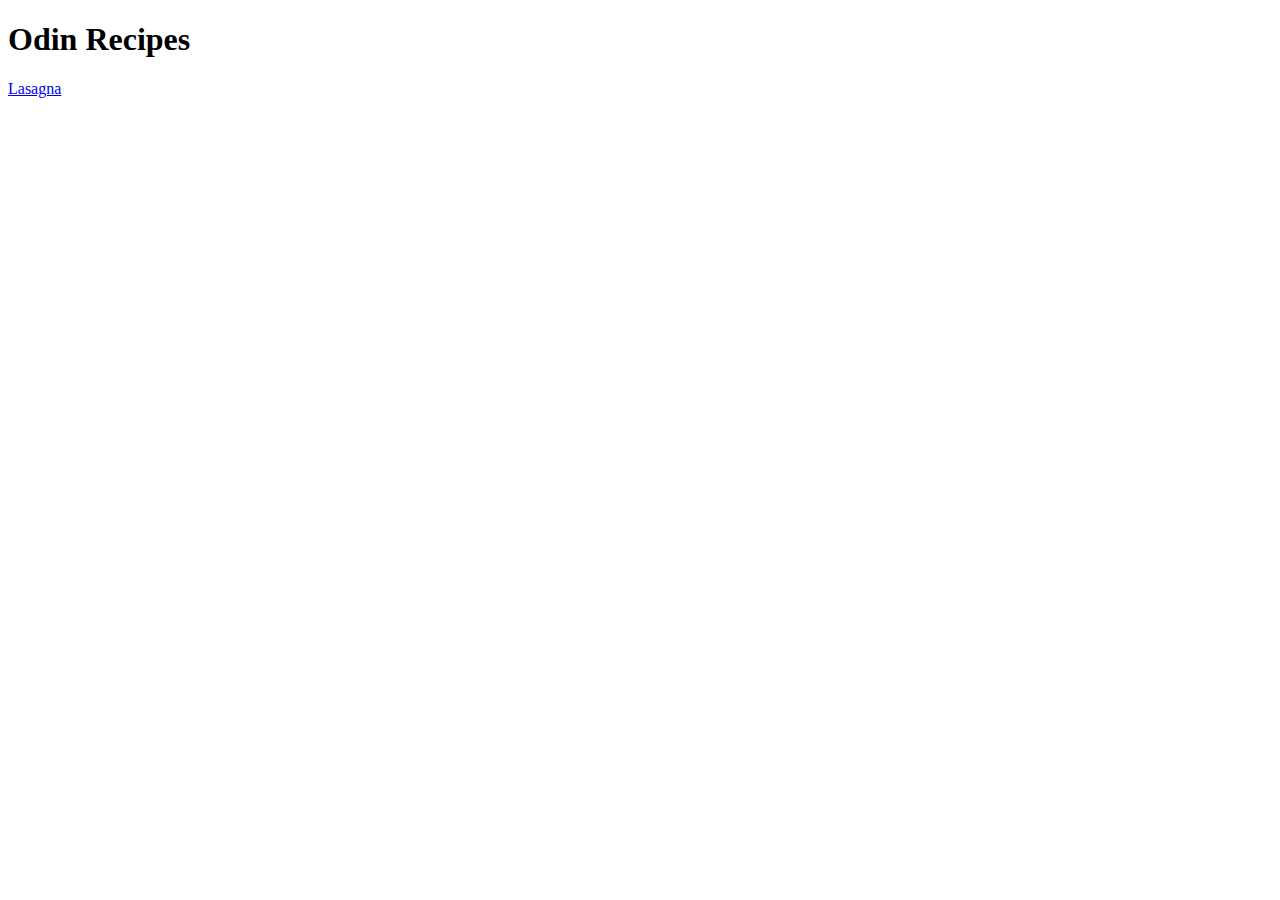
==== index.html @ 2d2a0b85 "Create index.html for project" ====
<!DOCTYPE html>
<html lang="en">
    <head>
        <meta charset="UTF-8">
        <title>Odin Recipes</title>
    </head>
    <body>
        <h1>Odin Recipes</h1>

        <a href="recipes/lasagna.html">Lasagna</a>
    </body>
</html>
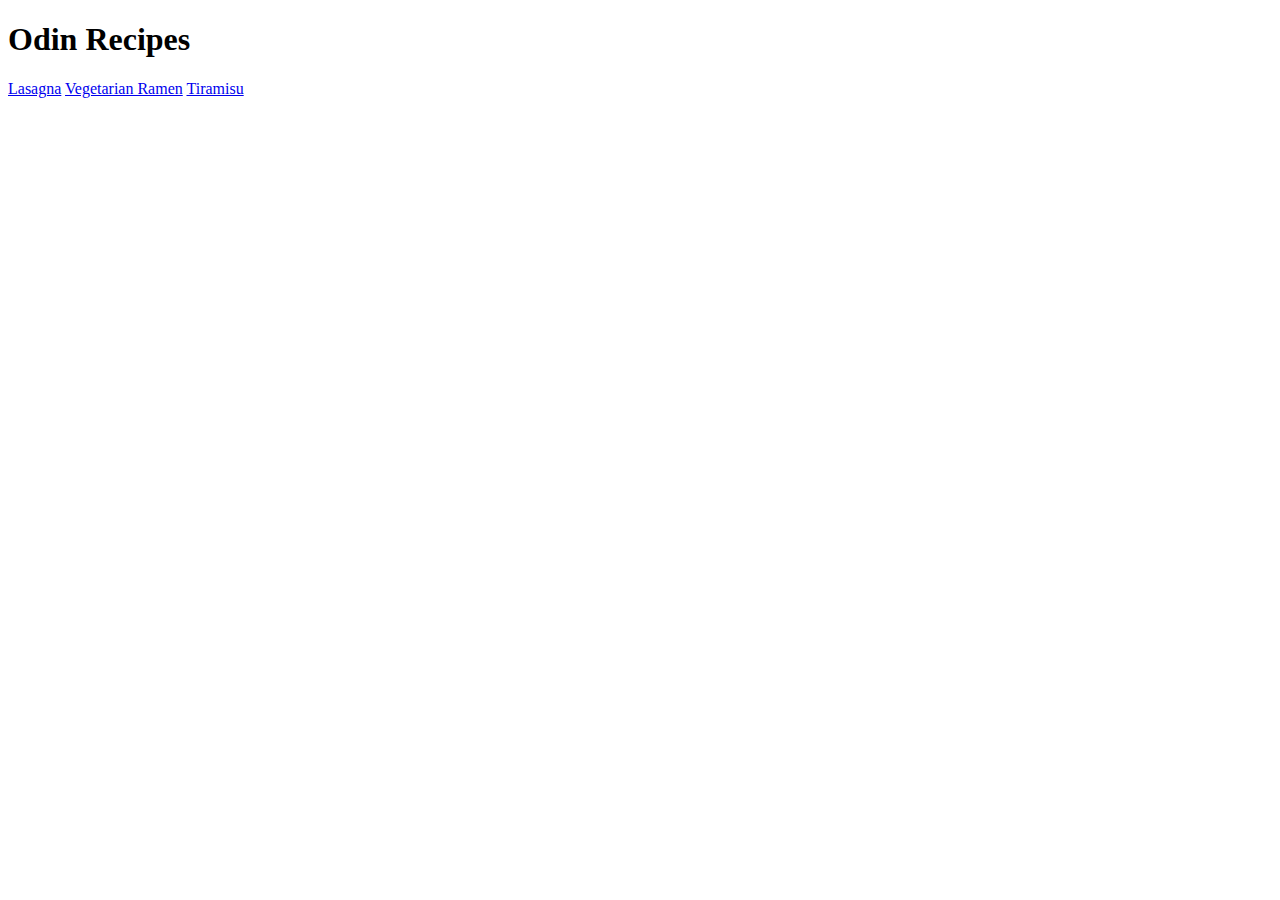
==== commit f0128d12: "Added links for recipe pages" ====
--- a/index.html
+++ b/index.html
@@ -7,6 +7,8 @@
     <body>
         <h1>Odin Recipes</h1>
 
-        <a href="recipes/lasagna.html">Lasagna</a>
+        <a href="recipes/lasagna.html" target="_blank">Lasagna</a>
+        <a href="recipes/ramen.html" target="_blank">Vegetarian Ramen</a>
+        <a href="recipes/tiramisu.html" target="_blank">Tiramisu</a>
     </body>
 </html>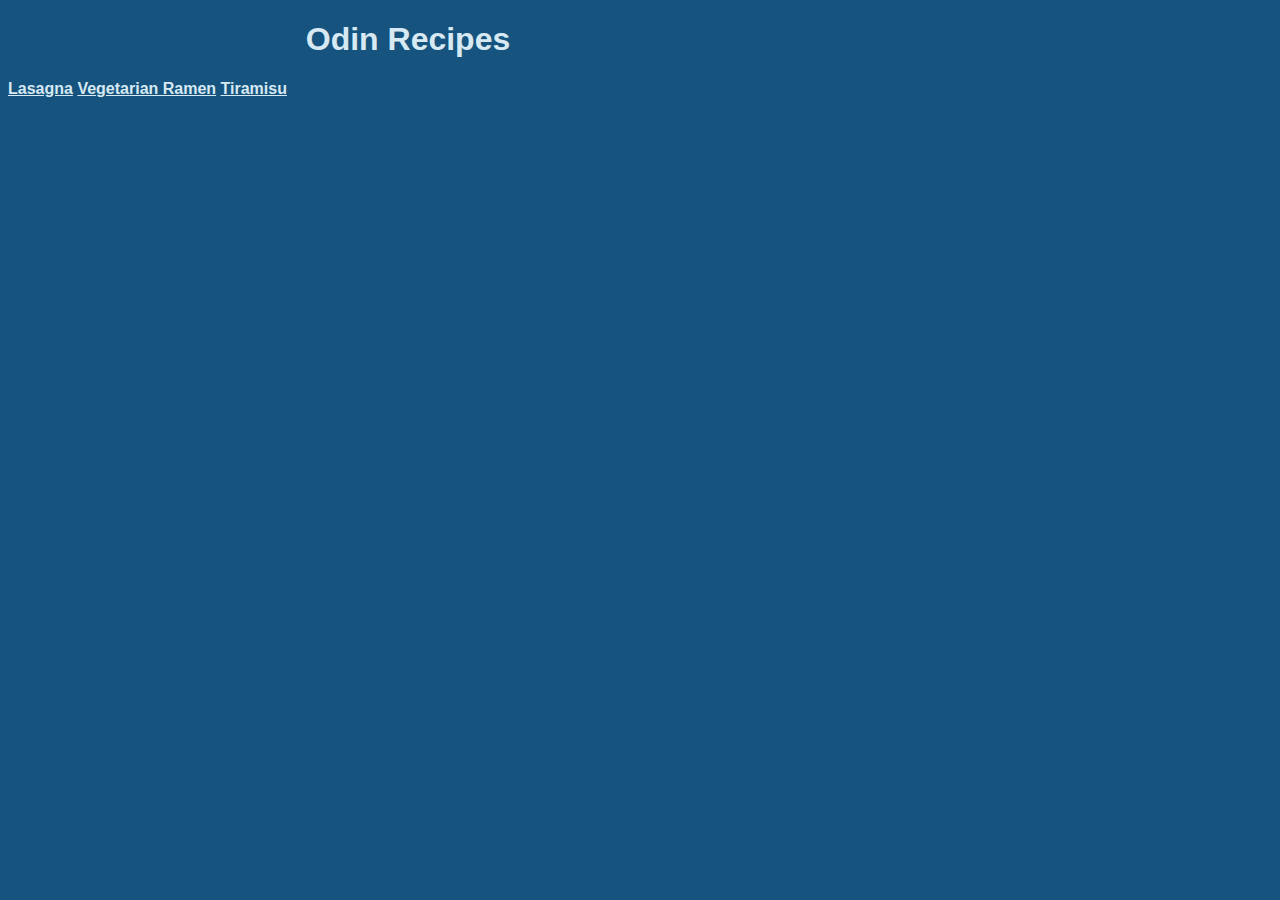
==== commit cc29cbdf: "add stylsheet to index.html" ====
--- a/index.html
+++ b/index.html
@@ -2,6 +2,7 @@
 <html lang="en">
     <head>
         <meta charset="UTF-8">
+        <link rel="stylesheet" href="css/style.css">
         <title>Odin Recipes</title>
     </head>
     <body>
--- a/css/style.css
+++ b/css/style.css
@@ -0,0 +1,35 @@
+body {
+    background-color: #16537E;
+    color: #d7e9f2;
+    font-family: 'Verdana', 'Helvetica' , sans-serif;
+    max-width: 800px;
+}
+
+a {
+    color: #d7e9f2;
+    font-weight: bold;
+}
+
+a:hover {
+    color: #80b3ba;
+}
+
+li {
+    line-height: 25px;
+}
+
+img {
+    width: 500px;
+    height: auto;
+    border-radius: 10px;
+    
+}
+
+h1, .caption {
+    text-align: center;
+}
+
+
+.container {
+    text-align: center;
+}
